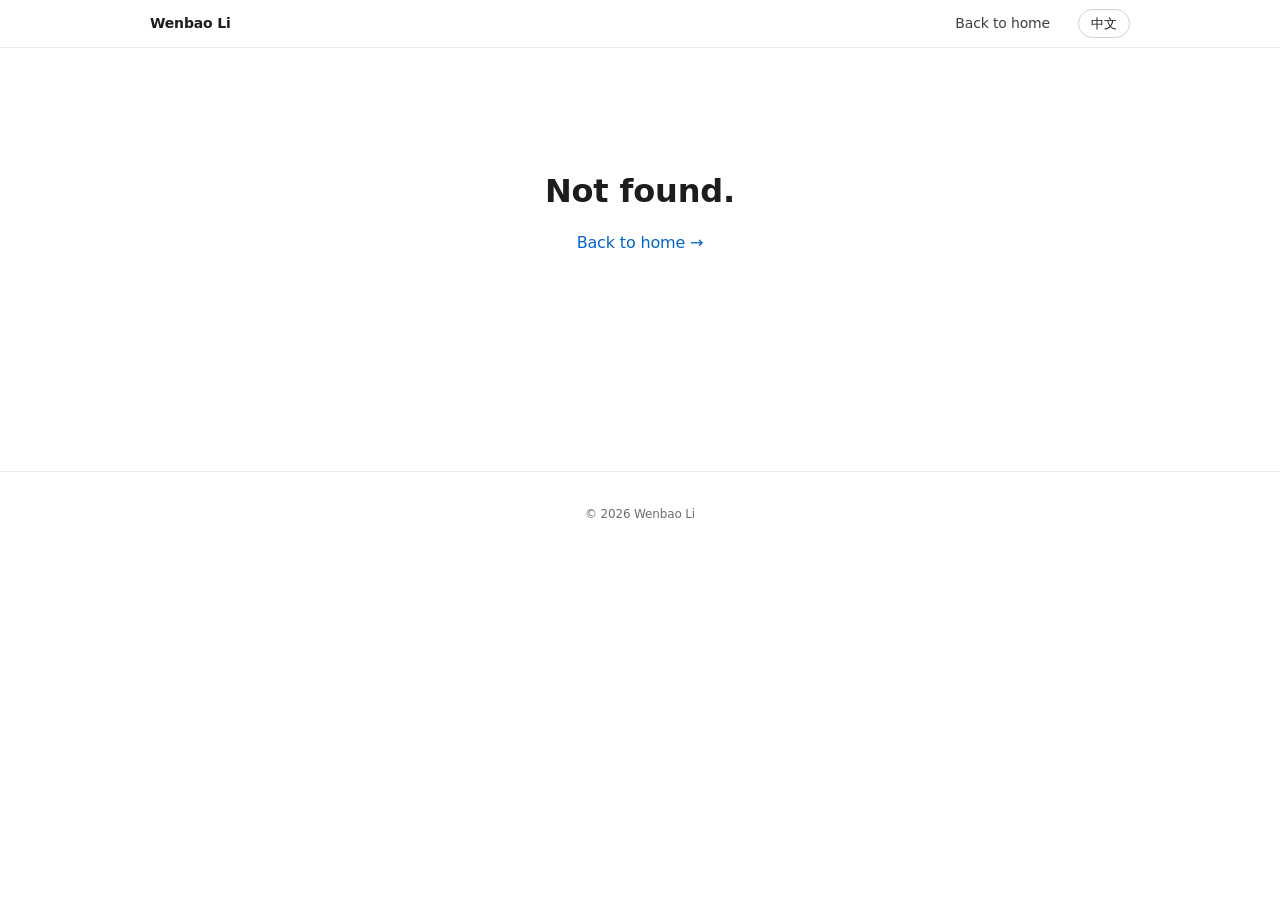
==== company.html @ 22fc4931 "Personal professional site Apple-style, pure-frontend bilingual portfolio (no framework, no build). " ====
<!doctype html>
<html lang="en">
<head>
  <meta charset="utf-8">
  <meta name="viewport" content="width=device-width, initial-scale=1">
  <title>Wenbao Li</title>
  <link rel="stylesheet" href="css/style.css">
  <script src="js/analytics.js"></script>
</head>
<body class="lang-en">

  <nav class="nav">
    <div class="nav-inner">
      <a class="brand" href="index.html">Wenbao Li</a>
      <span class="spacer"></span>
      <a class="link" href="index.html#experience" id="nav-back">Back to home</a>
      <button class="lang-toggle" id="lang-toggle">中文</button>
    </div>
  </nav>

  <main id="company-root"></main>

  <footer>© <span id="year"></span> Wenbao Li</footer>

  <script src="js/icons.js"></script>
  <script src="js/data.js"></script>
  <script src="js/site.js"></script>
  <script>document.getElementById("year").textContent = new Date().getFullYear();</script>
</body>
</html>
---- css/style.css ----
/* Apple-style design system. Pure CSS, no dependencies. */

:root {
  --bg: #ffffff;
  --bg-alt: #f5f5f7;       /* Apple's section gray */
  --ink: #1d1d1f;          /* near-black text */
  --ink-soft: #6e6e73;     /* secondary text */
  --accent: #0071e3;       /* Apple blue */
  --accent-ink: #06c;
  --card-radius: 22px;
  --maxw: 1024px;
  --nav-h: 48px;
  --ease: cubic-bezier(.16,1,.3,1);
  --font: -apple-system, BlinkMacSystemFont, "SF Pro Text", "SF Pro Display",
          "Segoe UI", "PingFang SC", "Microsoft YaHei", system-ui, sans-serif;
}

* { box-sizing: border-box; margin: 0; padding: 0; }

html { scroll-behavior: smooth; -webkit-text-size-adjust: 100%; }

body {
  font-family: var(--font);
  color: var(--ink);
  background: var(--bg);
  line-height: 1.47;
  letter-spacing: -.01em;
  -webkit-font-smoothing: antialiased;
}

a { color: var(--accent-ink); text-decoration: none; }
a:hover { text-decoration: underline; }

img { max-width: 100%; display: block; }

.wrap { max-width: var(--maxw); margin: 0 auto; padding: 0 22px; }

/* ---------- Nav ---------- */
.nav {
  position: sticky; top: 0; z-index: 100;
  height: var(--nav-h);
  background: rgba(255,255,255,.72);
  backdrop-filter: saturate(180%) blur(20px);
  -webkit-backdrop-filter: saturate(180%) blur(20px);
  border-bottom: 1px solid rgba(0,0,0,.08);
}
.nav-inner {
  max-width: var(--maxw); margin: 0 auto; height: 100%;
  display: flex; align-items: center; gap: 28px;
  padding: 0 22px;
  font-size: 14px;
}
.nav .brand { font-weight: 600; color: var(--ink); }
.nav .spacer { flex: 1; }
.nav a.link { color: var(--ink); opacity: .85; }
.nav a.link:hover { opacity: 1; text-decoration: none; }
.lang-toggle {
  font: inherit; font-size: 13px; cursor: pointer;
  border: 1px solid rgba(0,0,0,.18); border-radius: 980px;
  background: transparent; color: var(--ink);
  padding: 4px 12px; transition: background .2s, border-color .2s;
}
.lang-toggle:hover { background: rgba(0,0,0,.05); }
@media (max-width: 640px) { .nav .link.hide-sm { display: none; } }

/* ---------- Hero (dark, interactive) ---------- */
.hero {
  position: relative; overflow: hidden;
  min-height: 100vh; margin-top: calc(-1 * var(--nav-h));
  display: flex; flex-direction: column; align-items: center; justify-content: center;
  text-align: center; padding: 0 22px;
  background: #07070c; color: #fff;
}
.hero .blob { position: absolute; border-radius: 50%; filter: blur(80px); opacity: .7; will-change: transform; }
.hero .b1 { width: 560px; height: 560px; background: #3b82f6; top: -140px; left: -90px; }
.hero .b2 { width: 520px; height: 520px; background: #a855f7; top: -80px; right: -70px; }
.hero .b3 { width: 500px; height: 500px; background: #ec4899; bottom: -200px; left: 28%; }
.hero .b4 { width: 460px; height: 460px; background: #14b8a6; bottom: -160px; right: 8%; }

.hero-drops { position: absolute; inset: 0; z-index: 1; pointer-events: none; overflow: hidden; }
.hero-drops .drop {
  position: absolute; border-radius: 50% 50% 50% 50% / 60% 60% 40% 40%;
  background: radial-gradient(circle at 35% 30%, rgba(255,255,255,.55), rgba(160,200,255,.10) 60%, transparent 70%);
  box-shadow: inset 0 0 6px rgba(255,255,255,.25);
  animation: drop-fall linear infinite;
}
@keyframes drop-fall { 0% { transform: translateY(-12vh); } 100% { transform: translateY(112vh); } }

.hero-toys { position: absolute; inset: 0; z-index: 2; }
.hero-toys .toy {
  position: absolute; will-change: transform; color: #eaf0ff;
  filter: drop-shadow(0 6px 16px rgba(0,0,0,.5));
}
.hero-toys .toy svg { display: block; width: 100%; height: 100%; }
.hero-toys a.toy { cursor: pointer; color: #fff; text-decoration: none; }
.hero-toys a.toy .ring {
  position: absolute; inset: -14px; border-radius: 50%;
  border: 1px solid transparent; transition: border-color .25s, box-shadow .25s;
}
.hero-toys a.toy:hover .ring { border-color: rgba(255,255,255,.35); box-shadow: 0 0 30px rgba(120,170,255,.45); }
.hero-toys a.toy:hover { color: #cfe0ff; }
.hero-toys a.toy .label {
  position: absolute; left: 50%; top: -30px; transform: translateX(-50%);
  white-space: nowrap; font-size: 12px; font-weight: 600; color: #0a0a10; background: #fff;
  padding: 4px 10px; border-radius: 980px; opacity: 0; transition: opacity .2s; pointer-events: none;
}
.hero-toys a.toy:hover .label { opacity: 1; }

.hero::after {
  content: ""; position: absolute; inset: 0; z-index: 3; pointer-events: none;
  background: radial-gradient(ellipse 62% 52% at 50% 50%, rgba(7,7,12,.6), transparent 70%);
}
.hero-content { position: relative; z-index: 4; pointer-events: none; padding-top: var(--nav-h); }
.hero-content .cta { pointer-events: auto; }
.hero-hint {
  position: absolute; bottom: 26px; left: 0; right: 0; z-index: 4;
  font-size: 14px; color: #8b90a6; pointer-events: none;
}
.hero h1 {
  font-size: clamp(44px, 8vw, 88px);
  line-height: 1.04; font-weight: 700; letter-spacing: -.02em;
}
.hero .title {
  font-size: clamp(21px, 3.6vw, 32px);
  font-weight: 600; color: #9fc0ff;
  margin-top: 8px;
}
.hero .tagline {
  font-size: clamp(17px, 2.4vw, 24px);
  color: #cdd2e4; font-weight: 400;
  max-width: 680px; margin: 22px auto 0;
}
.hero .cta { margin-top: 34px; display: flex; gap: 14px; justify-content: center; flex-wrap: wrap; }
.hero .btn-ghost { color: #cfe0ff; }

/* nav transparent while over the dark hero, solid after scrolling past it */
.nav.over-hero {
  background: transparent; backdrop-filter: none; -webkit-backdrop-filter: none;
  border-bottom-color: transparent;
}
.nav.over-hero .brand, .nav.over-hero a.link { color: #fff; }
.nav.over-hero .lang-toggle { color: #fff; border-color: rgba(255,255,255,.4); }
.nav.over-hero .lang-toggle:hover { background: rgba(255,255,255,.12); }

@media (prefers-reduced-motion: reduce) { .hero-drops .drop { animation: none; } }
.btn {
  display: inline-block; font-size: 16px; font-weight: 400;
  padding: 11px 22px; border-radius: 980px; transition: opacity .2s, background .2s;
}
.btn:hover { text-decoration: none; }
.btn-primary { background: var(--accent); color: #fff; }
.btn-primary:hover { background: #0077ed; }
.btn-ghost { color: var(--accent-ink); }
.btn-ghost:hover { text-decoration: underline; }

/* ---------- Section ---------- */
section { padding: clamp(60px, 9vw, 110px) 0; }
section.alt { background: var(--bg-alt); }
.section-head { text-align: center; max-width: 720px; margin: 0 auto clamp(36px, 6vw, 64px); }
.section-head h2 {
  font-size: clamp(30px, 4.6vw, 48px); font-weight: 700; letter-spacing: -.02em;
}
.section-head p { font-size: clamp(17px, 2.2vw, 21px); color: var(--ink-soft); margin-top: 12px; }
.eyebrow { font-size: 15px; font-weight: 600; color: var(--accent-ink); letter-spacing: .01em; }

/* ---------- About ---------- */
.about p { font-size: clamp(19px, 2.6vw, 28px); line-height: 1.45; max-width: 800px; margin: 0 auto; text-align: center; color: var(--ink); font-weight: 500; }

/* ---------- Experience timeline ---------- */
.timeline { max-width: 760px; margin: 0 auto; }
.tl-item {
  display: grid; grid-template-columns: 160px 1fr; gap: 28px;
  padding: 28px 0; border-top: 1px solid rgba(0,0,0,.1);
}
.tl-item:first-child { border-top: none; }
.tl-date { font-size: 15px; color: var(--ink-soft); font-weight: 600; padding-top: 3px; }
.tl-role { font-size: 21px; font-weight: 600; }
.tl-company { font-size: 16px; color: var(--accent-ink); margin: 2px 0 8px; }
.tl-summary { font-size: 16px; color: var(--ink-soft); }
.tl-link { font-weight: 500; white-space: nowrap; }
@media (max-width: 640px) { .tl-item { grid-template-columns: 1fr; gap: 6px; } }

/* Experience: left-rail timeline (scoped via .spine) — content uses full width */
.timeline.spine { position: relative; max-width: 820px; padding: 6px 0; }
.timeline.spine::before {
  content: ""; position: absolute; left: 8px; top: 6px; bottom: 6px;
  width: 2px; background: var(--line, rgba(0,0,0,.12));
}
.timeline.spine .tl-item {
  display: block; position: relative; width: 100%; text-align: left;
  padding: 0 0 44px 44px; border-top: none; grid-template-columns: none;
}
.timeline.spine .tl-item:last-child { padding-bottom: 0; }
.timeline.spine .tl-item::before {
  content: ""; position: absolute; left: 1px; top: 5px; width: 16px; height: 16px; border-radius: 50%;
  background: var(--co, var(--accent)); box-shadow: 0 0 0 4px var(--bg);
  transition: transform .3s var(--ease);
}
.timeline.spine .tl-item:hover::before { transform: scale(1.3); }
.timeline.spine .tl-date { margin-bottom: 4px; }
.timeline.spine .tl-company { display: block; margin: 2px 0 8px; }

/* company logo + data-domain chips */
.tl-company a { display: inline-flex; align-items: center; gap: 8px; }
.tl-company .co-logo {
  width: 22px; height: 22px; border-radius: 5px; object-fit: contain; flex: none;
  background: #fff; border: 1px solid rgba(0,0,0,.08);
}
.domain-chips { display: flex; flex-wrap: wrap; gap: 8px; margin-top: 14px; }
.domain-chip {
  display: inline-flex; align-items: center; gap: 6px; padding: 5px 11px; border-radius: 980px;
  background: var(--bg-alt); font-size: 13px; font-weight: 600; color: var(--ink);
  transition: transform .25s var(--ease), box-shadow .25s var(--ease);
}
.domain-chip svg { width: 16px; height: 16px; color: var(--co, var(--accent)); }
.timeline.spine .tl-item:hover .domain-chip { transform: translateY(-2px); box-shadow: 0 4px 12px rgba(0,0,0,.08); }
.tl-cta { margin-top: 12px; }

/* current role: docked ship node + live pulse + badge */
.timeline.spine .tl-item.current::before { display: none; }   /* replace the dot with the ship */
.tl-ship {
  position: absolute; top: -6px; width: 42px; height: 42px; border-radius: 50%;
  background: #fff; border: 2px solid var(--co, var(--accent)); color: var(--co, var(--accent));
  display: flex; align-items: center; justify-content: center; z-index: 3;
  box-shadow: 0 6px 18px rgba(0,0,0,.12); transition: transform .3s var(--ease);
}
.tl-ship svg { width: 25px; height: 25px; }
.tl-ship::after {
  content: ""; position: absolute; inset: -2px; border-radius: 50%;
  border: 2px solid var(--co, var(--accent)); animation: ship-ping 2.2s ease-out infinite;
}
@keyframes ship-ping { 0% { transform: scale(1); opacity: .55; } 100% { transform: scale(1.9); opacity: 0; } }
.timeline.spine .tl-item.current:hover .tl-ship { transform: scale(1.08); }
.timeline.spine .tl-item.current .tl-ship { left: -12px; }

.current-badge {
  display: inline-flex; align-items: center; gap: 6px; margin-bottom: 8px;
  font-size: 12px; font-weight: 700; letter-spacing: .02em; text-transform: uppercase;
  color: var(--co, var(--accent)); background: color-mix(in srgb, var(--co, #1d3f63) 12%, #fff);
  padding: 3px 10px; border-radius: 980px;
}
.current-badge i { width: 7px; height: 7px; border-radius: 50%; background: #2ecc71;
  box-shadow: 0 0 0 0 rgba(46,204,113,.6); animation: dot-pulse 1.8s ease-out infinite; }
@keyframes dot-pulse { 0% { box-shadow: 0 0 0 0 rgba(46,204,113,.6); } 70%,100% { box-shadow: 0 0 0 7px rgba(46,204,113,0); } }
.timeline.spine .tl-item.current .tl-role { font-size: 22px; }

@media (prefers-reduced-motion: reduce) { .tl-ship::after, .current-badge i { animation: none; } }
@media (max-width: 700px) {
  .timeline.spine .tl-item.current .tl-ship { left: -14px !important; right: auto !important; }
}

/* ---------- Project grid ---------- */
.proj-grid {
  display: grid; gap: 22px;
  grid-template-columns: repeat(2, 1fr);
}
@media (max-width: 760px) { .proj-grid { grid-template-columns: 1fr; } }
.proj-card {
  background: var(--bg); border-radius: var(--card-radius); overflow: hidden;
  display: flex; flex-direction: column;
  box-shadow: 0 4px 24px rgba(0,0,0,.06);
  transition: transform .4s var(--ease), box-shadow .4s var(--ease);
}
section.alt .proj-card { background: #fff; }
.proj-card:hover { transform: translateY(-6px); box-shadow: 0 14px 40px rgba(0,0,0,.12); }
.proj-figure { aspect-ratio: 16 / 10; background: var(--bg-alt); }
.proj-figure img { width: 100%; height: 100%; object-fit: cover; }
.proj-body { padding: 26px 28px 30px; flex: 1; display: flex; flex-direction: column; }
.proj-body h3 { font-size: 26px; font-weight: 700; letter-spacing: -.01em; }
.proj-body .one { font-size: 17px; color: var(--ink-soft); margin: 8px 0 16px; flex: 1; }
.proj-tech { font-size: 13px; color: var(--ink-soft); font-weight: 500; letter-spacing: .01em; margin-bottom: 14px; }
.proj-more { font-size: 16px; color: var(--accent-ink); font-weight: 500; }
.side-card .proj-figure { display: block; }
.side-card:hover { transform: translateY(-6px); box-shadow: 0 14px 40px rgba(0,0,0,.12); }
.side-links { display: flex; gap: 18px; align-items: center; }
.side-links a { font-size: 16px; font-weight: 500; }
.side-links .side-repo { color: var(--ink-soft); }
.side-links a:hover { text-decoration: underline; }
.proj-card:hover .proj-more { text-decoration: underline; }

/* ---------- Tech stack ---------- */
.tech-group { margin-bottom: 40px; }
.tech-group:last-child { margin-bottom: 0; }
.tech-group h4 { font-size: 15px; font-weight: 600; color: var(--ink-soft); text-align: center; margin-bottom: 22px; text-transform: uppercase; letter-spacing: .06em; }
.tech-row { display: flex; flex-wrap: wrap; justify-content: center; gap: 16px; }
.tech-chip {
  display: flex; flex-direction: column; align-items: center; justify-content: center; gap: 8px;
  width: 104px; min-height: 96px; padding: 20px 10px; border-radius: 18px;
  background: var(--bg); box-shadow: 0 2px 12px rgba(0,0,0,.05);
  transition: transform .3s var(--ease);
}
.tech-chip.no-ic span { font-size: 15px; font-weight: 600; color: var(--ink); }
section.alt .tech-chip { background: #fff; }
.tech-chip:hover { transform: translateY(-4px); }
.tech-chip img { width: 38px; height: 38px; filter: grayscale(1); opacity: .7; transition: filter .3s, opacity .3s; }
.tech-chip:hover img { filter: grayscale(0); opacity: 1; }
.tech-chip span { font-size: 13px; color: var(--ink-soft); }

/* ---------- Certificates ---------- */
.cert-grid { display: grid; gap: 18px; grid-template-columns: repeat(2, 1fr); }
@media (max-width: 720px) { .cert-grid { grid-template-columns: 1fr; } }
.cert-card {
  display: flex; gap: 18px; align-items: center;
  padding: 22px 24px; border-radius: var(--card-radius);
  background: #fff; box-shadow: 0 2px 14px rgba(0,0,0,.06);
  transition: transform .3s var(--ease), box-shadow .3s var(--ease);
}
a.cert-card:hover { transform: translateY(-4px); box-shadow: 0 12px 32px rgba(0,0,0,.1); text-decoration: none; }
.cert-ic {
  width: 56px; height: 56px; flex: none; border-radius: 14px;
  background: var(--bg-alt); display: flex; align-items: center; justify-content: center;
}
.cert-ic img { width: 34px; height: 34px; object-fit: contain; }
.cert-info h3 { font-size: 19px; font-weight: 600; letter-spacing: -.01em; }
.cert-meta { font-size: 15px; color: var(--ink-soft); margin-top: 3px; }
.cert-link { font-size: 14px; color: var(--accent-ink); font-weight: 500; margin-top: 6px; display: inline-block; }
.cert-pending { font-size: 13px; color: var(--ink-soft); font-style: italic; margin-top: 6px; display: inline-block; }

/* ---------- Contact / footer ---------- */
.contact { text-align: center; }
.contact .links { display: flex; gap: 16px; justify-content: center; flex-wrap: wrap; margin-top: 26px; }
footer { padding: 34px 22px; text-align: center; font-size: 12px; color: var(--ink-soft); border-top: 1px solid rgba(0,0,0,.08); }

/* ---------- Project detail page ---------- */
.detail-hero { padding: clamp(50px, 8vw, 90px) 0 clamp(30px, 5vw, 50px); }
.detail-back { font-size: 15px; color: var(--accent-ink); }
.detail-hero h1 { font-size: clamp(34px, 5.5vw, 60px); font-weight: 700; letter-spacing: -.02em; margin-top: 20px; }
.detail-hero .one { font-size: clamp(18px, 2.6vw, 26px); color: var(--ink-soft); margin-top: 12px; max-width: 720px; }
.detail-meta { display: flex; gap: 28px; flex-wrap: wrap; margin-top: 24px; font-size: 15px; color: var(--ink-soft); }
.detail-meta b { color: var(--ink); font-weight: 600; }
.detail-figure { border-radius: var(--card-radius); overflow: hidden; background: var(--bg-alt); margin: 12px 0 clamp(40px,6vw,70px); aspect-ratio: 16/9; }
.detail-figure img { width: 100%; height: 100%; object-fit: cover; }
.detail-body { max-width: 760px; margin: 0 auto; }
.detail-body p { font-size: 19px; line-height: 1.6; color: var(--ink); }
.detail-body h3 { font-size: 24px; font-weight: 700; margin: 40px 0 18px; }
.detail-body ul { list-style: none; }
.detail-body li { font-size: 18px; color: var(--ink); padding: 12px 0 12px 30px; position: relative; border-top: 1px solid rgba(0,0,0,.08); }
.detail-body li:before { content: "›"; position: absolute; left: 6px; color: var(--accent-ink); font-weight: 700; }
.detail-stack { display: flex; flex-wrap: wrap; gap: 12px; align-items: center; margin-top: 16px; }
.detail-stack > img { width: 30px; height: 30px; }
.detail-stack a.stack-logo { display: inline-flex; }
.detail-stack a.stack-logo img { width: 30px; height: 30px; transition: transform .2s var(--ease); }
.detail-stack a.stack-logo:hover img { transform: scale(1.14); }
/* bottom breathing room before the footer on detail pages */
#project-root, #topic-root, #tech-root, #edu-root, #company-root { display: block; padding-bottom: clamp(56px, 8vw, 96px); }
/* anchor scroll clears the sticky nav */
section { scroll-margin-top: 64px; }
.stack-chip { display: inline-flex; align-items: center; gap: 8px; padding: 7px 14px; border-radius: 980px;
  background: var(--bg-alt); font-size: 14px; font-weight: 500; color: var(--ink); }
a.stack-chip { color: var(--accent-ink); }
a.stack-chip:hover { text-decoration: none; background: rgba(0,0,0,.07); }
.stack-chip img { width: 18px; height: 18px; }
.topic-ic { display: inline-flex; vertical-align: middle; width: .9em; height: .9em; margin-right: .25em; color: var(--accent-ink); }
.topic-ic svg { width: 100%; height: 100%; }

/* company / journey page */
.co-line { display: flex; align-items: center; gap: 11px; flex-wrap: wrap; margin-top: 14px;
  font-size: clamp(19px, 2.6vw, 26px); font-weight: 600; }
.co-line a { color: var(--accent-ink); }
.co-logo-lg { width: 34px; height: 34px; border-radius: 8px; object-fit: contain; background: #fff; border: 1px solid rgba(0,0,0,.08); flex: none; }
.ment-stat { display: inline-flex; align-items: center; gap: 9px; margin-top: 18px; font-size: 15px; font-weight: 600; color: var(--co, var(--accent)); }
.ment-stat svg { width: 22px; height: 22px; }
.jrny { position: relative; margin-top: 4px; }
.jrny::before { content: ""; position: absolute; left: 6px; top: 8px; bottom: 8px; width: 2px; background: rgba(0,0,0,.1); }
.jrny-item { position: relative; display: grid; grid-template-columns: 110px 1fr; gap: 22px; padding: 0 0 26px 28px; }
.jrny-item:last-child { padding-bottom: 0; }
.jrny-item::before { content: ""; position: absolute; left: 0; top: 5px; width: 14px; height: 14px; border-radius: 50%; background: var(--co, var(--accent)); box-shadow: 0 0 0 4px var(--bg); }
.jrny-date { font-size: 14px; font-weight: 600; color: var(--ink-soft); padding-top: 3px; }
.jrny-title { font-size: 18px; font-weight: 600; }
.jrny-level {
  display: inline-block; font-size: 11px; font-weight: 700; letter-spacing: .04em;
  color: var(--co, var(--accent)); background: color-mix(in srgb, var(--co, #0071e3) 13%, #fff);
  padding: 2px 8px; border-radius: 6px; margin-right: 9px; vertical-align: 2px;
}
.jrny-note { font-size: 15px; color: var(--ink-soft); margin-top: 3px; }
@media (max-width: 640px) { .jrny-item { grid-template-columns: 1fr; gap: 4px; } }

/* education transcript page */
.edu-body h3 { font-size: 20px; font-weight: 700; margin: 36px 0 14px; }
.edu-body h3:first-child { margin-top: 0; }
.course-grid { display: grid; grid-template-columns: repeat(2, 1fr); gap: 0 36px; }
@media (max-width: 640px) { .course-grid { grid-template-columns: 1fr; } }
.course { display: flex; justify-content: space-between; align-items: baseline; gap: 14px;
  padding: 11px 0; border-top: 1px solid rgba(0,0,0,.08); font-size: 16px; }
.course-name { color: var(--ink); }
.course-score { color: var(--ink-soft); font-variant-numeric: tabular-nums; font-weight: 600; white-space: nowrap; }

/* tech tag page */
.tech-bigic { display: inline-flex; vertical-align: middle; width: .95em; height: .95em; margin-right: .3em; }
.tech-bigic img { width: 100%; height: 100%; object-fit: contain; }
.level-bar { margin-top: 18px; max-width: 360px; height: 8px; border-radius: 999px; background: rgba(0,0,0,.1); overflow: hidden; }
.level-bar span { display: block; height: 100%; border-radius: 999px; background: linear-gradient(90deg, #0071e3, #14b8a6); }
.tech-projs { display: grid; gap: 14px; }
.tech-proj { display: flex; gap: 16px; align-items: center; padding: 14px; border-radius: 18px; background: var(--bg-alt); transition: transform .3s var(--ease); }
.tech-proj:hover { transform: translateY(-3px); text-decoration: none; }
.tech-proj img { width: 96px; height: 64px; object-fit: cover; border-radius: 10px; flex: none; }
.tech-proj h4 { font-size: 18px; font-weight: 600; color: var(--ink); }
.tech-proj p { font-size: 15px; color: var(--ink-soft); margin-top: 2px; }
.muted { color: var(--ink-soft); font-size: 17px; }

/* ---------- Project screenshot gallery ---------- */
.proj-gallery {
  max-width: var(--maxw); margin: 8px auto 0; padding: 0 22px;
  display: grid; gap: 28px 24px; justify-content: center;
  grid-template-columns: repeat(auto-fit, minmax(180px, 232px));
}
.proj-gallery .shot { margin: 0; }
.proj-gallery img {
  width: 100%; display: block; border-radius: 20px;
  border: 1px solid rgba(0,0,0,.06); box-shadow: 0 10px 34px rgba(0,0,0,.14);
}
.proj-gallery figcaption { font-size: 13px; color: var(--ink-soft); text-align: center; margin-top: 12px; line-height: 1.45; }

/* ---------- Scroll reveal ---------- */
.reveal { opacity: 0; transform: translateY(28px); transition: opacity .7s var(--ease), transform .7s var(--ease); }
.reveal.in { opacity: 1; transform: none; }
@media (prefers-reduced-motion: reduce) {
  .reveal { opacity: 1; transform: none; transition: none; }
  html { scroll-behavior: auto; }
}

/* hide inactive language; [data-lang] elements toggled by JS via body class */
[data-i18n] { display: none; }
body.lang-en [data-i18n="en"], body.lang-zh [data-i18n="zh"] { display: revert; }
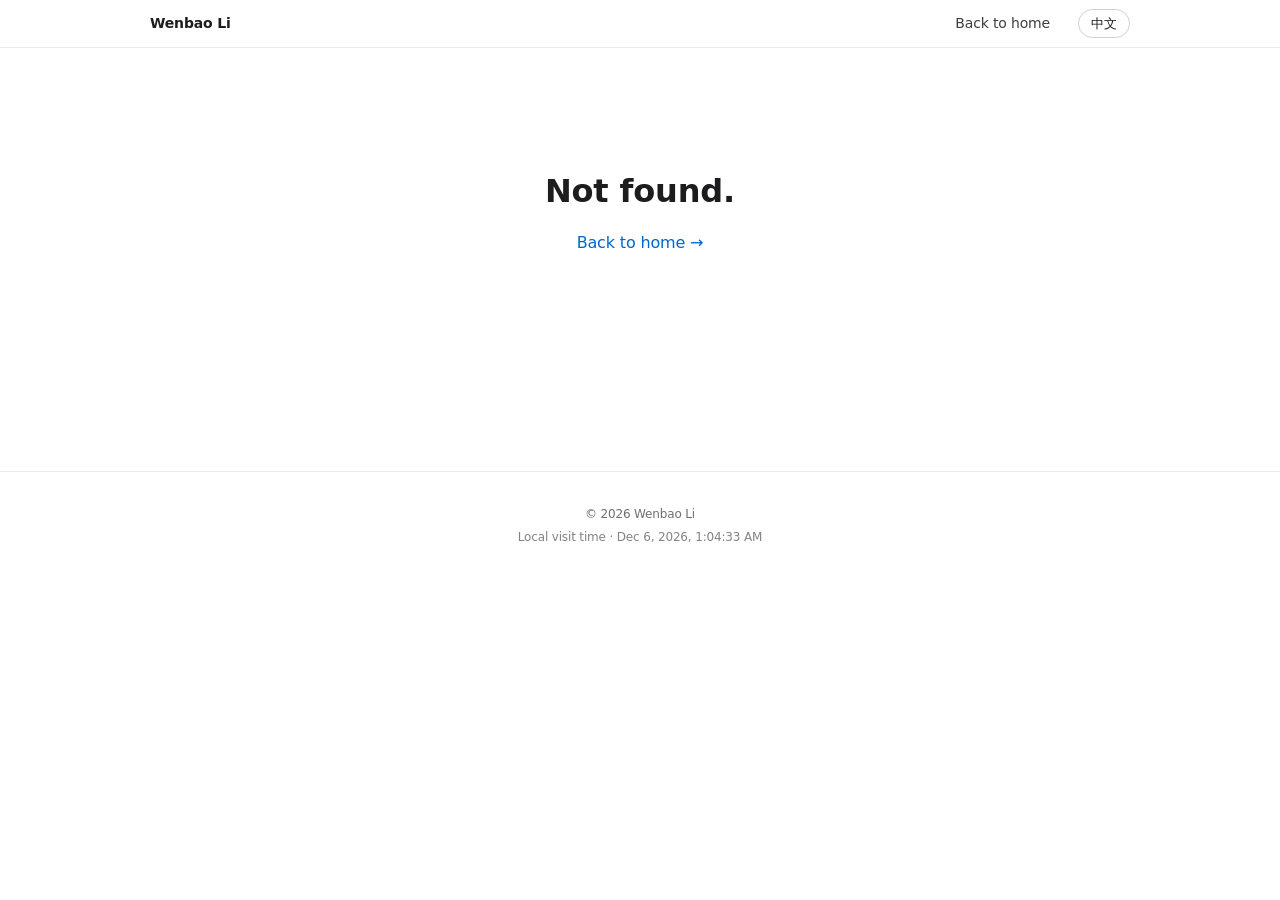
==== commit 2d56e3f3: "Footer: show live local visit time Co-Authored-By: Claude Opus 4.8 <noreply@anthropic.com>" ====
--- a/company.html
+++ b/company.html
@@ -20,11 +20,11 @@
 
   <main id="company-root"></main>
 
-  <footer>© <span id="year"></span> Wenbao Li</footer>
+  <footer>© <span id="year"></span> Wenbao Li<br><span id="visit-time" class="visit-time"></span></footer>
 
   <script src="js/icons.js"></script>
   <script src="js/data.js"></script>
   <script src="js/site.js"></script>
-  <script>document.getElementById("year").textContent = new Date().getFullYear();</script>
+  <script src="js/footer.js"></script>
 </body>
 </html>
--- a/css/style.css
+++ b/css/style.css
@@ -320,6 +320,7 @@
 .contact { text-align: center; }
 .contact .links { display: flex; gap: 16px; justify-content: center; flex-wrap: wrap; margin-top: 26px; }
 footer { padding: 34px 22px; text-align: center; font-size: 12px; color: var(--ink-soft); border-top: 1px solid rgba(0,0,0,.08); }
+.visit-time { display: inline-block; margin-top: 6px; opacity: .85; font-variant-numeric: tabular-nums; }
 
 /* ---------- Project detail page ---------- */
 .detail-hero { padding: clamp(50px, 8vw, 90px) 0 clamp(30px, 5vw, 50px); }
@@ -341,6 +342,9 @@
 .detail-stack a.stack-logo { display: inline-flex; }
 .detail-stack a.stack-logo img { width: 30px; height: 30px; transition: transform .2s var(--ease); }
 .detail-stack a.stack-logo:hover img { transform: scale(1.14); }
+.skill-chips { display: flex; flex-wrap: wrap; gap: 9px; margin-top: 6px; }
+.skill-chip { display: inline-flex; align-items: center; padding: 7px 14px; border-radius: 980px;
+  font-size: 14px; font-weight: 600; color: var(--accent-ink); background: rgba(0,113,227,.08); }
 /* bottom breathing room before the footer on detail pages */
 #project-root, #topic-root, #tech-root, #edu-root, #company-root { display: block; padding-bottom: clamp(56px, 8vw, 96px); }
 /* anchor scroll clears the sticky nav */
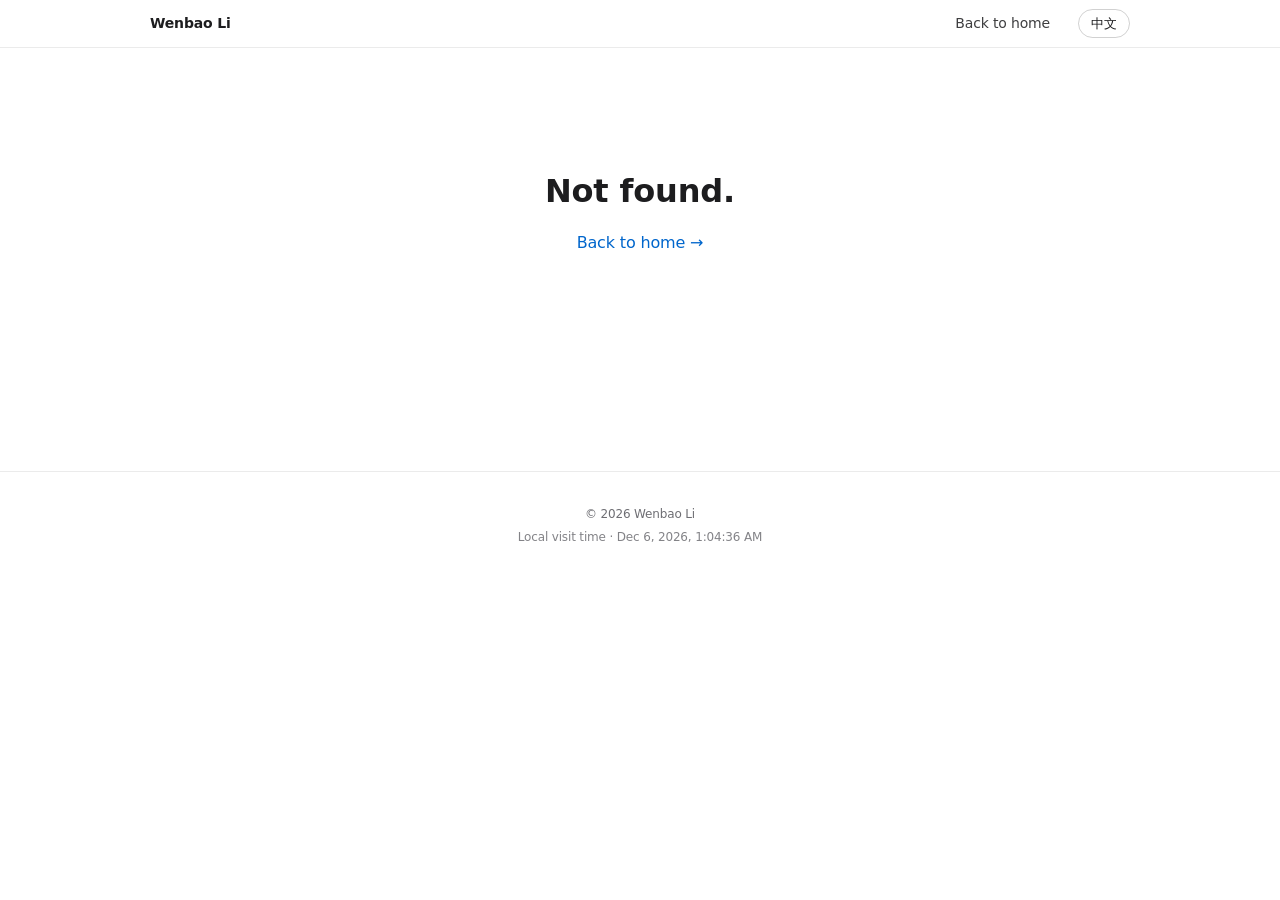
==== commit 1df94f23: "Add serverless total-visits counter (Cloudflare Worker + KV) Co-Authored-By: Claude Opus 4.8 <norepl" ====
--- a/company.html
+++ b/company.html
@@ -20,7 +20,7 @@
 
   <main id="company-root"></main>
 
-  <footer>© <span id="year"></span> Wenbao Li<br><span id="visit-time" class="visit-time"></span></footer>
+  <footer>© <span id="year"></span> Wenbao Li<br><span id="visit-time" class="visit-time"></span><span id="visit-count" class="visit-time"></span></footer>
 
   <script src="js/icons.js"></script>
   <script src="js/data.js"></script>
